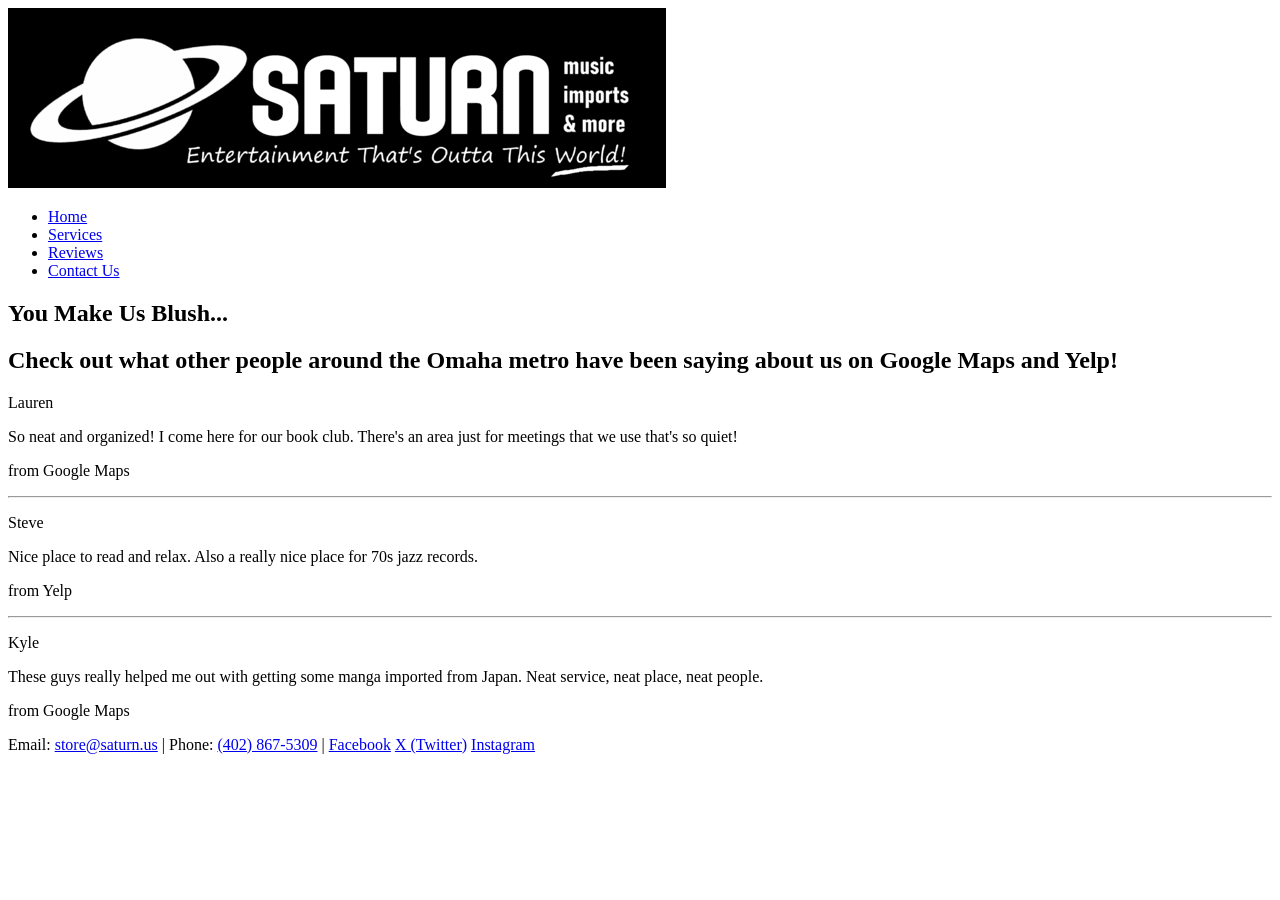
==== reviews.html @ 5623fb33 "Add files via upload" ====
<!doctype html>
<html lang="en">
<head>
<!--

    Author: Daniel Oldham
    Date:   11/24/2025

    Filename: reviews.html
	
	Start project: Provided layout in CMIS 410
	These web pages are for educational purposes only - all content and information should be considered 
fictional.
  -->
   <meta charset="utf-8" />
   <title>SATURN</title>
   <link href="CSS/layout3.css" rel="stylesheet" />
</head>
<body>
  <header> 
	<a href="index.html"><img src="Images/saturn.png" alt="Saturn website logo" /></a>
	<nav>
		<ul>
			<li><a href="index.html">Home</a></li>
			<li><a href="services.html">Services</a></li>
			<li class="clicked"><a href="reviews.html">Reviews</a></li>
			<li><a href="contact.html">Contact Us</a></li>
		</ul>
	</nav>
	</header>
  <article> 
     <h1>You Make Us Blush...</h1>
     <h2>Check out what other people around the Omaha metro have been saying about us on Google Maps and Yelp!</h2>
	 		<div id="review">
				<p id="name">Lauren</p>
				<p id="text">So neat and organized! I come here for our book club. There's an area just for meetings that we use that's so quiet!</p>
				<p id="source">from Google Maps</p>
			<hr class="line">
				<p id="name">Steve</p>
				<p id="text">Nice place to read and relax. Also a really nice place for 70s jazz records.</p>
				<p id="source">from Yelp</p>
			<hr class="line">
				<p id="name">Kyle</p>
				<p id="text">These guys really helped me out with getting some manga imported from Japan. Neat service, neat place, neat people.</p>
				<p id="source">from Google Maps</p>
			</div>
</article>
  <footer>
      Email: <a href="mailto:store@saturn.us">store@saturn.us</a> | Phone: <a href="tel:+14028675309">(402) 867-5309</a> | <a href="https://www.facebook.com/Saturn_Omaha" target="_blank">Facebook</a> <a href="https://x.com/Saturn_Omaha" target="_blank">X (Twitter)</a> <a href="https://www.instagram.com/saturn.omaha" target="_blank">Instagram</a>
   </footer>
</body>

</html>
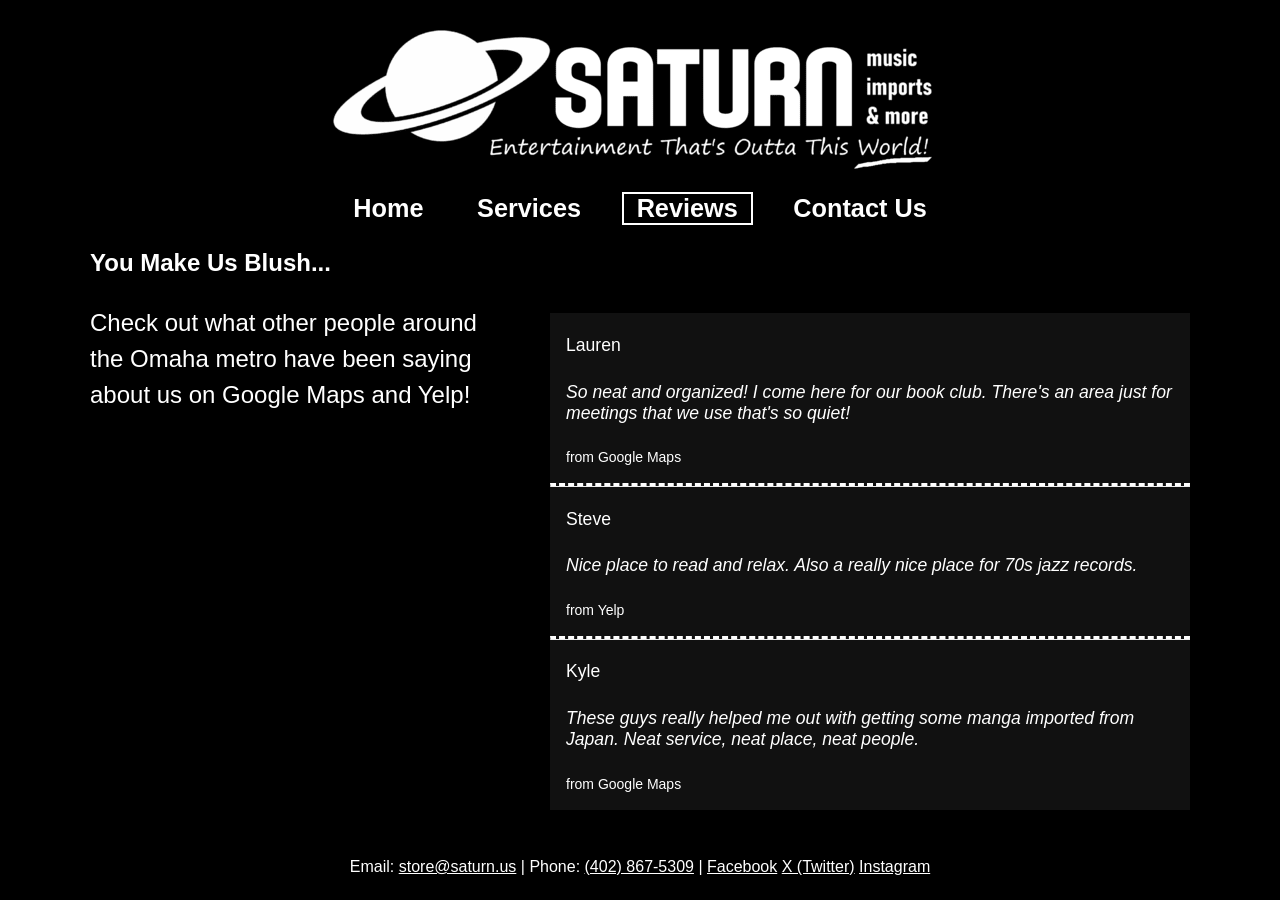
==== commit a6a532f7: "Update reviews.html" ====
--- a/reviews.html
+++ b/reviews.html
@@ -31,18 +31,18 @@
   <article> 
      <h1>You Make Us Blush...</h1>
      <h2>Check out what other people around the Omaha metro have been saying about us on Google Maps and Yelp!</h2>
-	 		<div id="review">
-				<p id="name">Lauren</p>
-				<p id="text">So neat and organized! I come here for our book club. There's an area just for meetings that we use that's so quiet!</p>
-				<p id="source">from Google Maps</p>
+	 		<div class="review">
+				<p class="name">Lauren</p>
+				<p class="text">So neat and organized! I come here for our book club. There's an area just for meetings that we use that's so quiet!</p>
+				<p class="source">from Google Maps</p>
 			<hr class="line">
-				<p id="name">Steve</p>
-				<p id="text">Nice place to read and relax. Also a really nice place for 70s jazz records.</p>
-				<p id="source">from Yelp</p>
+				<p class="name">Steve</p>
+				<p class="text">Nice place to read and relax. Also a really nice place for 70s jazz records.</p>
+				<p class="source">from Yelp</p>
 			<hr class="line">
-				<p id="name">Kyle</p>
-				<p id="text">These guys really helped me out with getting some manga imported from Japan. Neat service, neat place, neat people.</p>
-				<p id="source">from Google Maps</p>
+				<p class="name">Kyle</p>
+				<p class="text">These guys really helped me out with getting some manga imported from Japan. Neat service, neat place, neat people.</p>
+				<p class="source">from Google Maps</p>
 			</div>
 </article>
   <footer>
@@ -50,4 +50,5 @@
    </footer>
 </body>
 
-</html>+
+</html>
--- a/CSS/layout3.css
+++ b/CSS/layout3.css
@@ -0,0 +1,149 @@
+@charset "utf-8";
+/*
+   Filename: index1
+
+   This file contains the layout styles used in the  sample final project base html page.
+
+*/
+/* =============================================
+	Base layout styles used by mobile devices
+	up to 480px and cascaded to larger devices 
+	unless superceded by other styles.
+   =============================================
+*/
+html, body {
+	background: #000;
+	color: #fff;
+}
+
+a {
+	color: #fff;
+}
+
+/* Page frame */
+body {
+	margin: 0;
+	min-height: 100svh;
+	display: grid;
+	grid-template-rows: auto 1fr auto;
+	font-family: Arial, Helvetica, sans-serif
+}
+
+body > header, article, footer {
+	max-width: 1100px;
+	margin-inline: auto;
+	padding-inline: clamp(12px, 50%, 28px);
+}
+
+article {
+	margin-block: clamp(24px, 50%, 24px);
+}
+
+footer {
+	text-align: center;
+	margin-bottom: clamp(24px, 50%, 0px);
+}
+
+/* Header nav */
+header nav ul {
+	display: flex;
+	justify-content: center;
+	align-items: center;
+	gap: clamp(16px, 3vw, 28px);
+	list-style: none;
+	margin: 0.5rem 0 0;
+	padding: 0;
+}
+
+header nav a {
+	text-decoration: none;
+	font-weight: 700;
+	font-size: clamp(1.1rem, 1.1vw + 0.7rem, 1.6rem);
+	padding: 0.4rem 0.8rem;
+}
+
+header nav li.clicked {
+	border: 2px solid #fff;
+}
+
+/* Home Article */
+article {
+	display: grid;
+	grid-template-columns: minmax(320px, 1fr) minmax(400px, 640px);
+	column-gap: 3rem;
+	align-items: start;
+	text-align: left;
+}
+
+article > h1 {
+	grid-column: 1 / -1;
+	grid-row: 1;
+	margin: 0 0 0.25rem;
+}
+
+article > h2 {
+	grid-column: 1 / 2;
+	grid-row: 2;
+	margin: 0 0 0rem;
+	line-height: 1.5;
+	font-weight: 500;
+}
+
+article > div {
+	grid-column: 2 / 3;
+	grid-row: 2;
+	margin-top: 0.5rem;
+	width: 100%;
+	font-size: 1.1rem;
+	border-collapse: collapse;
+	background: #111;
+}
+
+.text {
+	display: flex;
+	align-items: center;
+	font-style: italic;
+}
+
+.source {
+	font-size: 14px;
+}
+
+hr.line {
+	border-top: 3px dashed #FFF;
+}
+
+.name, .text, .source {
+	padding: 0.25rem 1rem;
+}
+
+/* =============================================
+	Tablet layout styles used by devices
+	481px to 768px and cascaded to larger 
+	devices.
+   =============================================
+*/
+@media (max-width: 768px) {
+	article {
+		grid-template-columns: 1fr;
+  }
+
+	article > video {
+		grid-column: 1 / -1;
+  }
+}
+
+/* =============================================
+	Desktop layout styles used by  devices
+	769px and larger.
+   =============================================
+*/
+@media (min-width: 769px) {
+	body {
+		background: transparent;
+		box-shadow: none;
+		-webkit-box-shadow: none;
+		-moz-box-shadow: none;
+  }
+}
+
